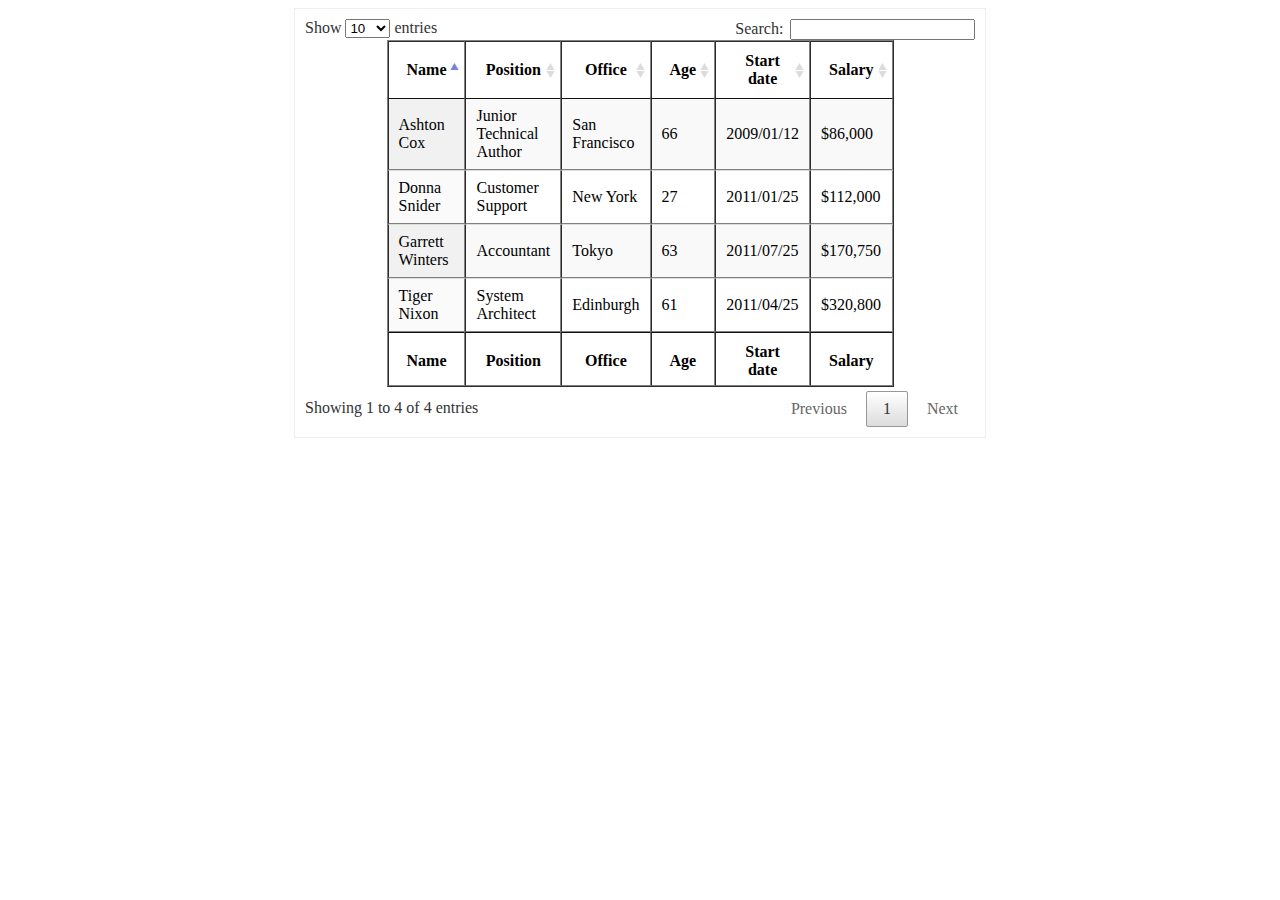
==== datatable_example.html @ 44e35f35 "Ejemplo funcional de DataTable en fichero .html" ====
<html>
<head>
	<title>Jtable</title>
	<meta charset="UTF-8">	
	<script src="js/jquery-1.11.3.min.js" type="text/javascript"></script>
	<script src="js/jquery.dataTables.min.js" type="text/javascript"></script>
	<link href="css/jquery.dataTables.min.css" rel="stylesheet" type="text/css" />
	<script type="text/javascript">
    	$(document).ready(function() {
    		$('#example').DataTable();
		} );
    </script>
    <style type="text/css">
        #cuerpo1 {
            background-color: ;
            border: ridge 1px;
            color: #000000;
            width: 670px;
            margin: auto;
            padding: 10px;
        }
    </style>
</head>
<body>
    <div id="cuerpo1">
    	<table border="1px" id="example" class="display" width="50%" cellspacing="0">
            <thead>
                <tr>
                    <th>Name</th>
                    <th>Position</th>
                    <th>Office</th>
                    <th>Age</th>
                    <th>Start date</th>
                    <th>Salary</th>
                </tr>
            </thead> 
            <tfoot>
                <tr>
                    <th>Name</th>
                    <th>Position</th>
                    <th>Office</th>
                    <th>Age</th>
                    <th>Start date</th>
                    <th>Salary</th>
                </tr>
            </tfoot> 
            <tbody>
                <tr>
                    <td>Tiger Nixon</td>
                    <td>System Architect</td>
                    <td>Edinburgh</td>
                    <td>61</td>
                    <td>2011/04/25</td>
                    <td>$320,800</td>
                </tr>
                <tr>
                    <td>Garrett Winters</td>
                    <td>Accountant</td>
                    <td>Tokyo</td>
                    <td>63</td>
                    <td>2011/07/25</td>
                    <td>$170,750</td>
                </tr>
                <tr>
                    <td>Ashton Cox</td>
                    <td>Junior Technical Author</td>
                    <td>San Francisco</td>
                    <td>66</td>
                    <td>2009/01/12</td>
                    <td>$86,000</td>
                </tr>                
                <tr>
                    <td>Donna Snider</td>
                    <td>Customer Support</td>
                    <td>New York</td>
                    <td>27</td>
                    <td>2011/01/25</td>
                    <td>$112,000</td>
                </tr>
            </tbody>
        </table>
    </div>
</body>
</html>
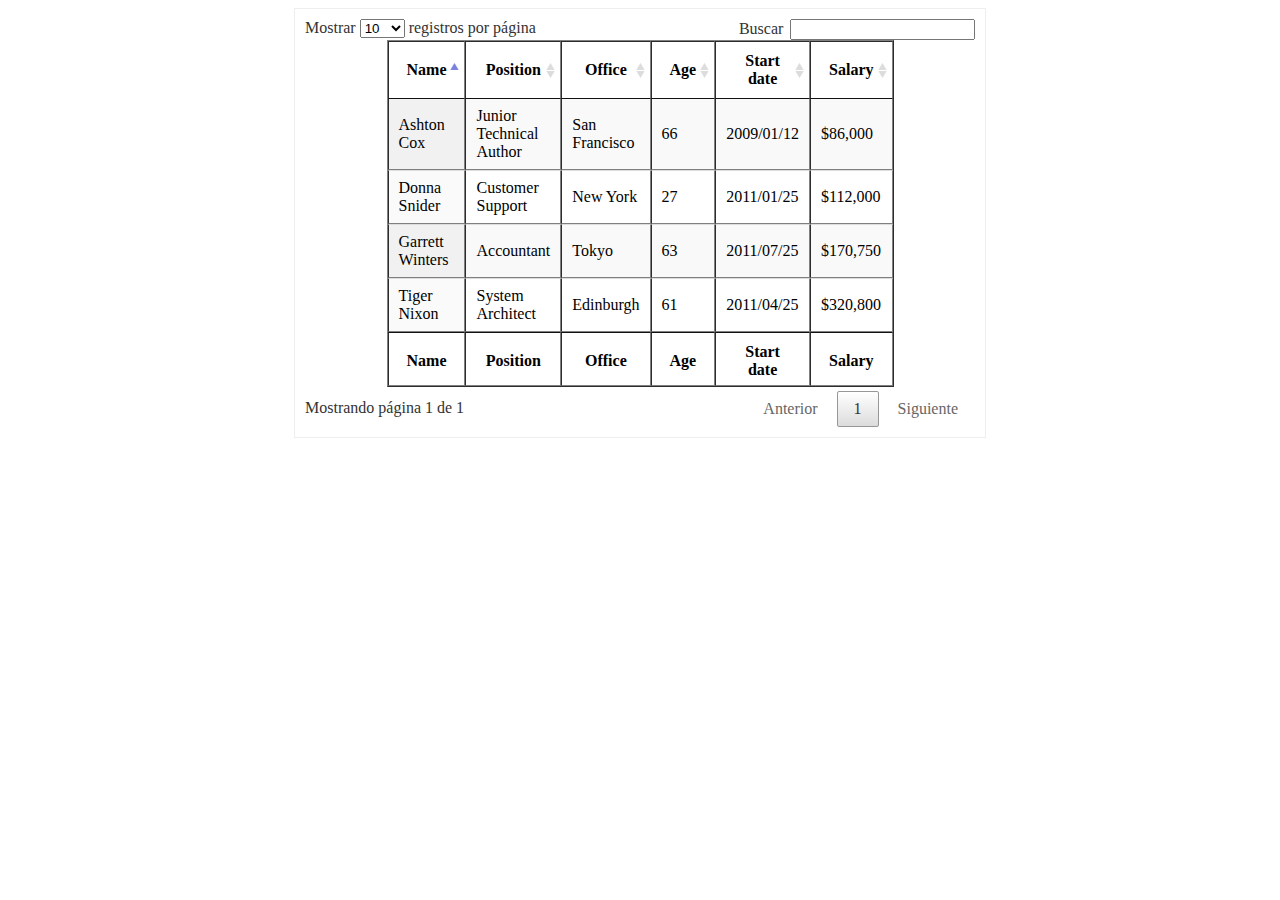
==== commit f1c49178: "Agregados parámetros para configurar la tabla al español" ====
--- a/datatable_example.html
+++ b/datatable_example.html
@@ -1,14 +1,29 @@
 <html>
 <head>
-	<title>Jtable</title>
-	<meta charset="UTF-8">	
-	<script src="js/jquery-1.11.3.min.js" type="text/javascript"></script>
-	<script src="js/jquery.dataTables.min.js" type="text/javascript"></script>
-	<link href="css/jquery.dataTables.min.css" rel="stylesheet" type="text/css" />
-	<script type="text/javascript">
-    	$(document).ready(function() {
-    		$('#example').DataTable();
-		} );
+    <title>Jtable</title>
+    <meta charset="UTF-8">
+    <script src="js/jquery-1.11.3.min.js" type="text/javascript"></script>
+    <script src="js/jquery.dataTables.min.js" type="text/javascript"></script>
+    <link href="css/jquery.dataTables.min.css" rel="stylesheet" type="text/css" />
+    <script type="text/javascript">
+        $(document).ready(function() {
+            $('#example').DataTable( {
+                "language": {
+                    "lengthMenu": "Mostrar _MENU_ registros por página",
+                    "zeroRecords": "No hay datos",
+                    "info": "Mostrando página _PAGE_ de _PAGES_",
+                    "infoEmpty": "No records available",
+                    "infoFiltered": "(filtered from _MAX_ total records)",
+                    "search": "Buscar",
+                    "paginate": {
+                        "first": "Primero",
+                        "last": "Último",
+                        "next": "Siguiente",
+                        "previous": "Anterior"
+                    },
+                }
+            });
+        } );
     </script>
     <style type="text/css">
         #cuerpo1 {
@@ -23,7 +38,7 @@
 </head>
 <body>
     <div id="cuerpo1">
-    	<table border="1px" id="example" class="display" width="50%" cellspacing="0">
+        <table border="1px" id="example" class="display" width="50%" cellspacing="0">
             <thead>
                 <tr>
                     <th>Name</th>
@@ -68,7 +83,7 @@
                     <td>66</td>
                     <td>2009/01/12</td>
                     <td>$86,000</td>
-                </tr>                
+                </tr>
                 <tr>
                     <td>Donna Snider</td>
                     <td>Customer Support</td>
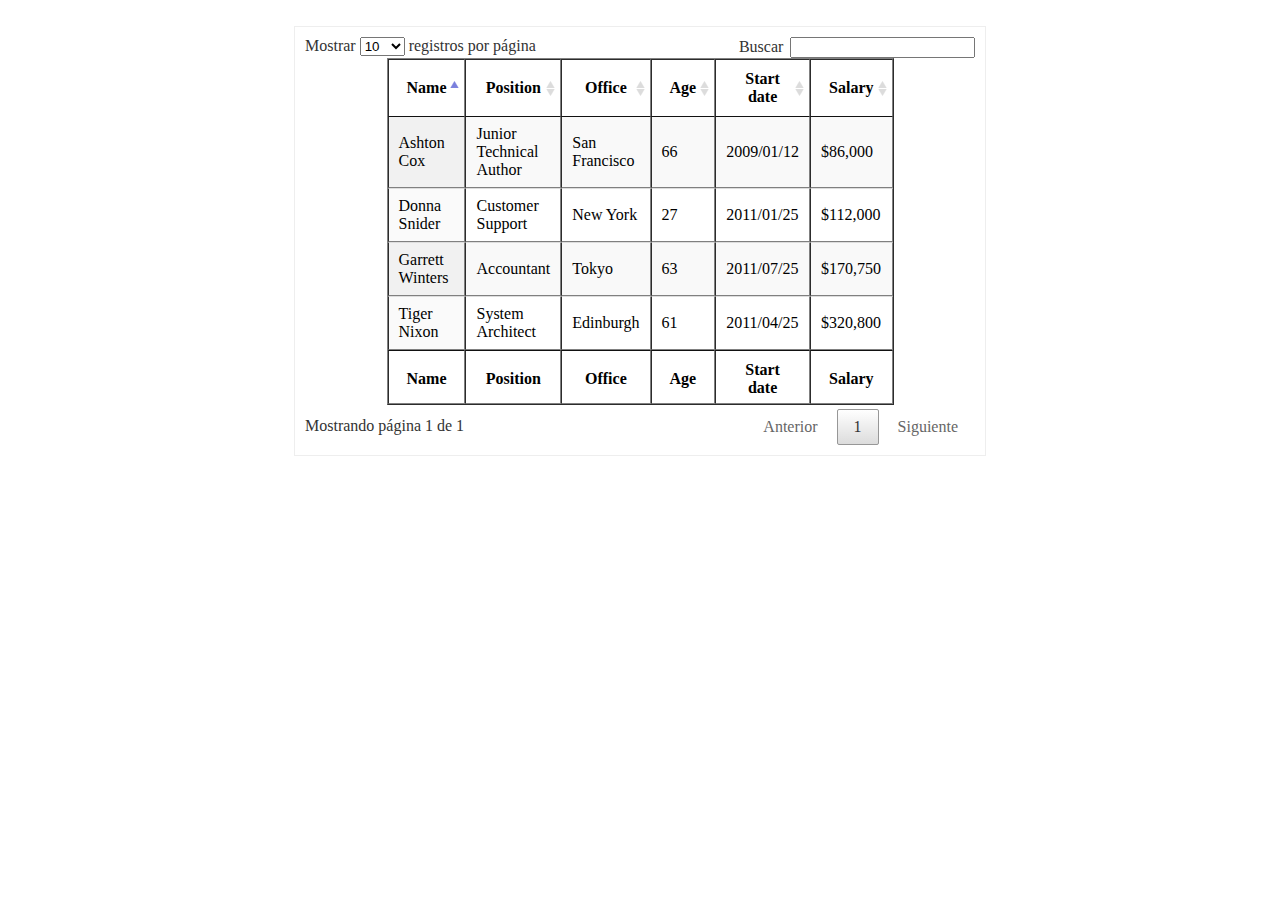
==== commit 12634d5f: "Arreglada la plantilla" ====
--- a/datatable_example.html
+++ b/datatable_example.html
@@ -1,99 +1,100 @@
 <html>
 <head>
-    <title>Jtable</title>
-    <meta charset="UTF-8">
-    <script src="js/jquery-1.11.3.min.js" type="text/javascript"></script>
-    <script src="js/jquery.dataTables.min.js" type="text/javascript"></script>
-    <link href="css/jquery.dataTables.min.css" rel="stylesheet" type="text/css" />
-    <script type="text/javascript">
-        $(document).ready(function() {
-            $('#example').DataTable( {
-                "language": {
-                    "lengthMenu": "Mostrar _MENU_ registros por página",
-                    "zeroRecords": "No hay datos",
-                    "info": "Mostrando página _PAGE_ de _PAGES_",
-                    "infoEmpty": "No records available",
-                    "infoFiltered": "(filtered from _MAX_ total records)",
-                    "search": "Buscar",
-                    "paginate": {
-                        "first": "Primero",
-                        "last": "Último",
-                        "next": "Siguiente",
-                        "previous": "Anterior"
-                    },
-                }
-            });
-        } );
-    </script>
-    <style type="text/css">
-        #cuerpo1 {
-            background-color: ;
-            border: ridge 1px;
-            color: #000000;
-            width: 670px;
-            margin: auto;
-            padding: 10px;
+  <title>DataTables</title>
+  <meta charset="UTF-8">
+  <script src="js/jquery-1.11.3.min.js" type="text/javascript"></script>
+  <script src="js/jquery.dataTables.min.js" type="text/javascript"></script>
+  <link href="css/jquery.dataTables.min.css" rel="stylesheet" type="text/css" />
+  <script type="text/javascript">
+    $(document).ready(function() {
+      $('#example').DataTable( {
+        "language": {
+          "lengthMenu": "Mostrar _MENU_ registros por página",
+          "zeroRecords": "No hay datos",
+          "info": "Mostrando página _PAGE_ de _PAGES_",
+          "infoEmpty": "No records available",
+          "infoFiltered": "(filtered from _MAX_ total records)",
+          "search": "Buscar",
+          "paginate": {
+            "first": "Primero",
+            "last": "Último",
+            "next": "Siguiente",
+            "previous": "Anterior"
+          },
         }
-    </style>
+      });
+    });
+  </script>
+  <style type="text/css">
+    #cuerpo1 {
+      background-color: ;
+      border: ridge 1px;
+      color: #000000;
+      width: 670px;
+      margin: auto;
+      padding: 10px;
+    }
+  </style>
 </head>
 <body>
-    <div id="cuerpo1">
-        <table border="1px" id="example" class="display" width="50%" cellspacing="0">
-            <thead>
-                <tr>
-                    <th>Name</th>
-                    <th>Position</th>
-                    <th>Office</th>
-                    <th>Age</th>
-                    <th>Start date</th>
-                    <th>Salary</th>
-                </tr>
-            </thead> 
-            <tfoot>
-                <tr>
-                    <th>Name</th>
-                    <th>Position</th>
-                    <th>Office</th>
-                    <th>Age</th>
-                    <th>Start date</th>
-                    <th>Salary</th>
-                </tr>
-            </tfoot> 
-            <tbody>
-                <tr>
-                    <td>Tiger Nixon</td>
-                    <td>System Architect</td>
-                    <td>Edinburgh</td>
-                    <td>61</td>
-                    <td>2011/04/25</td>
-                    <td>$320,800</td>
-                </tr>
-                <tr>
-                    <td>Garrett Winters</td>
-                    <td>Accountant</td>
-                    <td>Tokyo</td>
-                    <td>63</td>
-                    <td>2011/07/25</td>
-                    <td>$170,750</td>
-                </tr>
-                <tr>
-                    <td>Ashton Cox</td>
-                    <td>Junior Technical Author</td>
-                    <td>San Francisco</td>
-                    <td>66</td>
-                    <td>2009/01/12</td>
-                    <td>$86,000</td>
-                </tr>
-                <tr>
-                    <td>Donna Snider</td>
-                    <td>Customer Support</td>
-                    <td>New York</td>
-                    <td>27</td>
-                    <td>2011/01/25</td>
-                    <td>$112,000</td>
-                </tr>
-            </tbody>
-        </table>
-    </div>
+  <br />
+  <div id="cuerpo1">
+    <table border="1px" id="example" class="display" width="50%" cellspacing="0">
+      <thead>
+        <tr>
+          <th>Name</th>
+          <th>Position</th>
+          <th>Office</th>
+          <th>Age</th>
+          <th>Start date</th>
+          <th>Salary</th>
+        </tr>
+      </thead> 
+      <tfoot>
+        <tr>
+          <th>Name</th>
+          <th>Position</th>
+          <th>Office</th>
+          <th>Age</th>
+          <th>Start date</th>
+          <th>Salary</th>
+        </tr>
+      </tfoot> 
+      <tbody>
+        <tr>
+          <td>Tiger Nixon</td>
+          <td>System Architect</td>
+          <td>Edinburgh</td>
+          <td>61</td>
+          <td>2011/04/25</td>
+          <td>$320,800</td>
+        </tr>
+        <tr>
+          <td>Garrett Winters</td>
+          <td>Accountant</td>
+          <td>Tokyo</td>
+          <td>63</td>
+          <td>2011/07/25</td>
+          <td>$170,750</td>
+        </tr>
+        <tr>
+          <td>Ashton Cox</td>
+          <td>Junior Technical Author</td>
+          <td>San Francisco</td>
+          <td>66</td>
+          <td>2009/01/12</td>
+          <td>$86,000</td>
+        </tr>
+        <tr>
+          <td>Donna Snider</td>
+          <td>Customer Support</td>
+          <td>New York</td>
+          <td>27</td>
+          <td>2011/01/25</td>
+          <td>$112,000</td>
+        </tr>
+      </tbody>
+    </table>
+  </div>
 </body>
-</html>+</html>
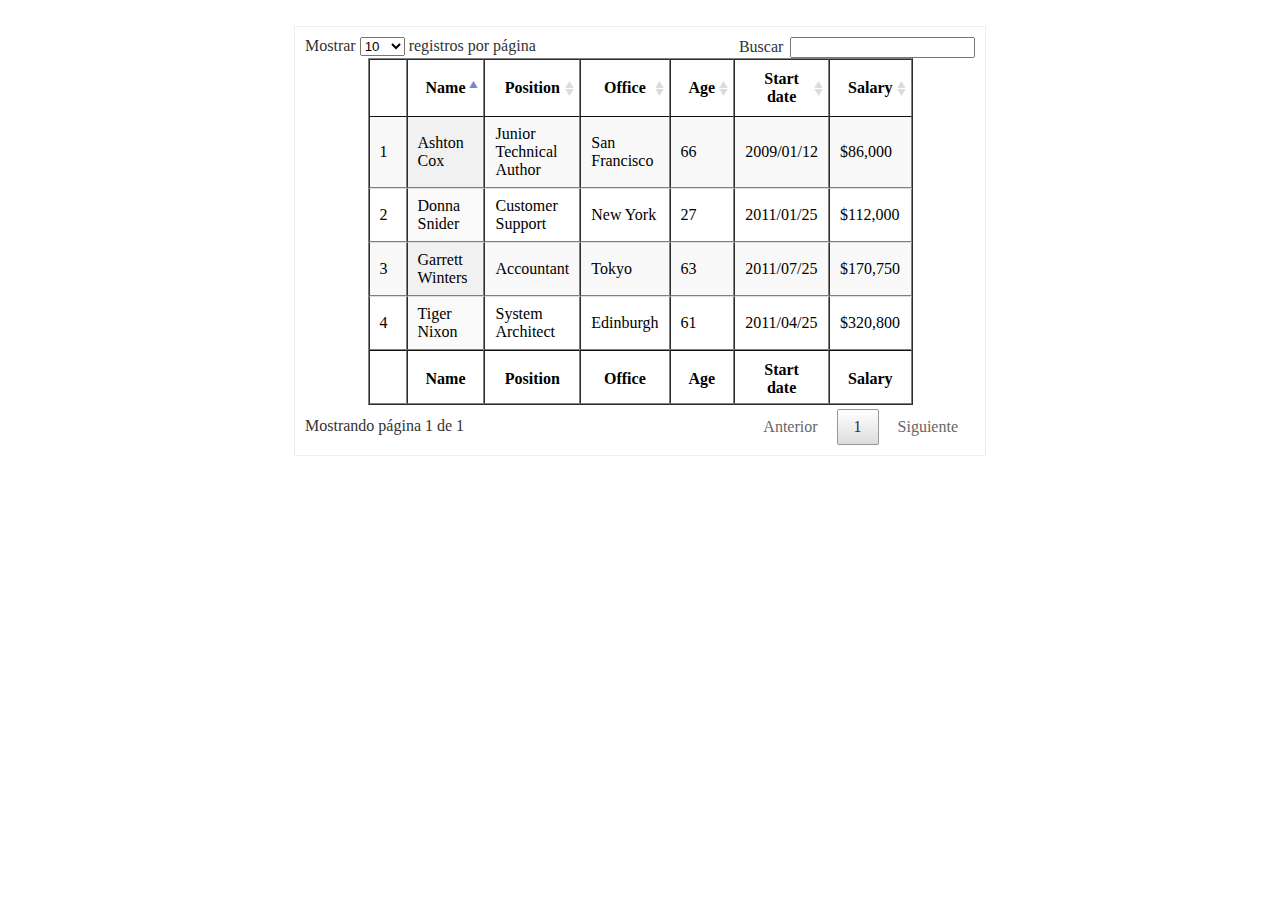
==== commit cc0d8b3b: "Agregadas funciones para mostrar el número de columnas, es decir agregada la columna index al datata" ====
--- a/datatable_example.html
+++ b/datatable_example.html
@@ -5,26 +5,39 @@
   <script src="js/jquery-1.11.3.min.js" type="text/javascript"></script>
   <script src="js/jquery.dataTables.min.js" type="text/javascript"></script>
   <link href="css/jquery.dataTables.min.css" rel="stylesheet" type="text/css" />
-  <script type="text/javascript">
-    $(document).ready(function() {
-      $('#example').DataTable( {
-        "language": {
-          "lengthMenu": "Mostrar _MENU_ registros por página",
-          "zeroRecords": "No hay datos",
-          "info": "Mostrando página _PAGE_ de _PAGES_",
-          "infoEmpty": "No records available",
-          "infoFiltered": "(filtered from _MAX_ total records)",
-          "search": "Buscar",
-          "paginate": {
-            "first": "Primero",
-            "last": "Último",
-            "next": "Siguiente",
-            "previous": "Anterior"
-          },
-        }
+<script type="text/javascript">
+$(document).ready(function() {
+  var t = $('#example').DataTable({
+    /* Poner la tabla en español */
+    "language": {
+      "lengthMenu": "Mostrar _MENU_ registros por página",
+      "zeroRecords": "No hay datos",
+      "info": "Mostrando página _PAGE_ de _PAGES_",
+      "infoEmpty": "No records available",
+      "infoFiltered": "(filtered from _MAX_ total records)",
+      "search": "Buscar",
+      "paginate": {
+        "first": "Primero",
+        "last": "Último",
+        "next": "Siguiente",
+        "previous": "Anterior"
+      },
+    },
+    /* Poner la columna index */
+    "columnDefs": [{
+        "searchable": false,
+        "orderable": false,
+        "targets": 0
+      }],
+      "order": [[ 1, 'asc' ]]
       });
-    });
-  </script>
+      t.on( 'order.dt search.dt', function () {
+        t.column(0, {search:'applied', order:'applied'}).nodes().each( function (cell, i) {
+          cell.innerHTML = i+1;
+        });
+      }).draw();
+});
+</script>
   <style type="text/css">
     #cuerpo1 {
       background-color: ;
@@ -42,6 +55,7 @@
     <table border="1px" id="example" class="display" width="50%" cellspacing="0">
       <thead>
         <tr>
+          <th></th>
           <th>Name</th>
           <th>Position</th>
           <th>Office</th>
@@ -52,6 +66,7 @@
       </thead> 
       <tfoot>
         <tr>
+          <th></th>
           <th>Name</th>
           <th>Position</th>
           <th>Office</th>
@@ -62,6 +77,7 @@
       </tfoot> 
       <tbody>
         <tr>
+          <td></td>
           <td>Tiger Nixon</td>
           <td>System Architect</td>
           <td>Edinburgh</td>
@@ -70,6 +86,7 @@
           <td>$320,800</td>
         </tr>
         <tr>
+          <td></td>
           <td>Garrett Winters</td>
           <td>Accountant</td>
           <td>Tokyo</td>
@@ -78,6 +95,7 @@
           <td>$170,750</td>
         </tr>
         <tr>
+          <td></td>
           <td>Ashton Cox</td>
           <td>Junior Technical Author</td>
           <td>San Francisco</td>
@@ -86,6 +104,7 @@
           <td>$86,000</td>
         </tr>
         <tr>
+          <td></td>
           <td>Donna Snider</td>
           <td>Customer Support</td>
           <td>New York</td>
